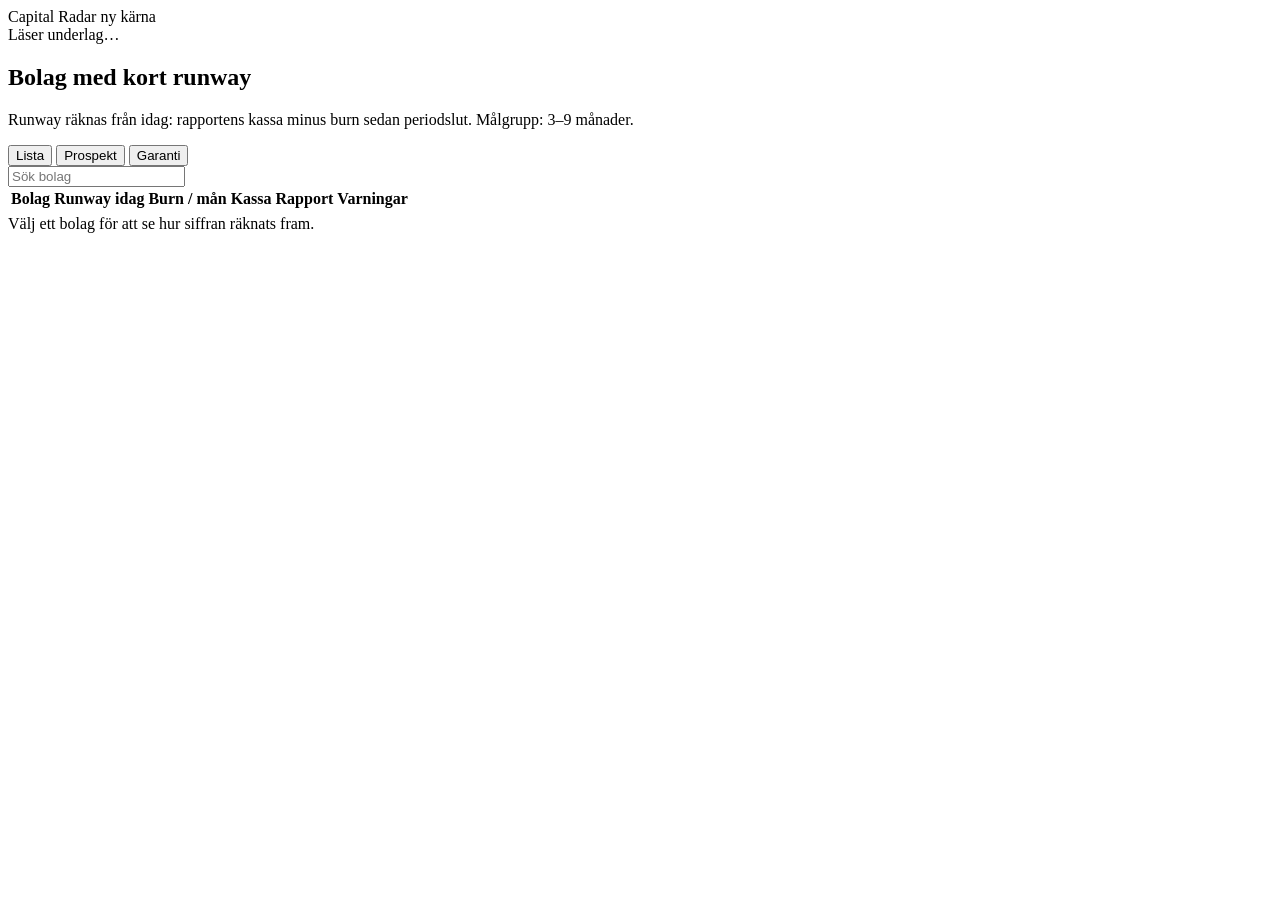
==== src/radar/static/index.html @ b4dbd422 "Markers, sector filter and multi-select runway groups; prospects with stated capital need ranked fir" ====
<!doctype html>
<html lang="sv">
<head>
  <meta charset="utf-8">
  <meta name="viewport" content="width=device-width, initial-scale=1">
  <title>Capital Radar</title>
  <link rel="stylesheet" href="static/styles.css?v=19">
</head>
<body>
  <header class="top">
    <div class="brand">Capital Radar <span class="tag">ny kärna</span></div>
    <div class="meta" id="meta">Läser underlag…</div>
  </header>

  <main class="layout">
    <section class="list">
      <div class="intro">
        <h1>Bolag med kort runway</h1>
        <p>Runway räknas från idag: rapportens kassa minus burn sedan periodslut. Målgrupp: 3–9 månader.</p>
      </div>

      <div class="views" id="views" role="tablist" aria-label="Vy">
        <button class="view active" data-view="list" role="tab" aria-selected="true">Lista <span class="cnt"></span></button>
        <button class="view" data-view="prospects" role="tab" aria-selected="false">Prospekt <span class="cnt"></span></button>
        <button class="view" data-view="garanti" role="tab" aria-selected="false">Garanti</button>
      </div>

      <div id="listView">
      <nav class="bands" id="bands" aria-label="Runway-grupper (flerval)"></nav>
      <div class="facets" id="facets" aria-label="Filter: bransch och markörer"></div>

      <div class="tools">
        <input id="search" type="search" placeholder="Sök bolag" aria-label="Sök bolag">
      </div>

      <div class="table-wrap">
        <table>
          <thead>
            <tr>
              <th>Bolag</th>
              <th class="num">Runway idag</th>
              <th class="num">Burn / mån</th>
              <th class="num">Kassa</th>
              <th>Rapport</th>
              <th>Varningar</th>
            </tr>
          </thead>
          <tbody id="rows"><tr class="skel"><td colspan="6"><span class="sk"></span></td></tr></tbody>
        </table>
      </div>
      </div>

      <div id="prospectView" hidden>
        <p class="source">Bolag med runway under 9 månader och ingen annonserad emission, rankade efter prospektpoäng. Bolag med uttalat kapitalbehov (stämmobeslut, kallelse, plan, osäkerhet om fortsatt drift eller indirekt behov) visas överst. Pågående kapitalanskaffning visas separat längst ner. Marknadsvärde från Nasdaq; saknas det visas "okänt".</p>
        <div class="facets" id="pFacets" aria-label="Filter: bransch och markörer"></div>
        <div class="table-wrap">
          <table>
            <thead>
              <tr>
                <th>Bolag</th>
                <th class="num">Poäng</th>
                <th class="num">Runway idag</th>
                <th class="num">Kapitalbehov</th>
                <th class="num">Marknadsvärde</th>
                <th class="num">Andel</th>
                <th class="num">Emissioner 24 mån</th>
                <th>Senaste emission</th>
              </tr>
            </thead>
            <tbody id="prospectRows"><tr class="skel"><td colspan="8"><span class="sk"></span></td></tr></tbody>
          </table>
        </div>
        <h2 class="section-title">Strukturell förändring (kontrollera manuellt)</h2>
        <p class="source">Bolaget har förändrats efter rapporten (t.ex. omvänt förvärv eller fusion). Rapportens kassa och burn är inaktuella, så bolagen poängsätts inte som vanliga prospekt men döljs inte.</p>
        <div class="table-wrap">
          <table>
            <thead><tr><th>Bolag</th><th>Händelser efter rapporten</th><th>Rapport</th><th class="num">Gammal runway</th></tr></thead>
            <tbody id="structuralRows"><tr class="skel"><td colspan="4"><span class="sk"></span></td></tr></tbody>
          </table>
        </div>
        <h2 class="section-title">Pågående kapitalanskaffning (för sent för garanti)</h2>
        <p class="source">Emission annonserad men inte genomförd: garantin är sannolikt redan ordnad.</p>
        <div class="table-wrap">
          <table>
            <thead>
              <tr>
                <th>Bolag</th>
                <th class="num">Poäng</th>
                <th class="num">Runway idag</th>
                <th class="num">Kapitalbehov</th>
                <th class="num">Marknadsvärde</th>
                <th class="num">Andel</th>
                <th class="num">Emissioner 24 mån</th>
                <th>Senaste emission</th>
              </tr>
            </thead>
            <tbody id="raisingRows"><tr class="skel"><td colspan="8"><span class="sk"></span></td></tr></tbody>
          </table>
        </div>
      </div>

      <div id="garantiView" hidden>
        <div class="g-search">
          <label for="gSearch" class="g-label">Sök bolag att garantera</label>
          <input id="gSearch" type="search" autocomplete="off" placeholder="Bolagsnamn, ticker eller ISIN" role="combobox" aria-expanded="false" aria-controls="gResults" aria-autocomplete="list">
          <ul id="gResults" class="g-results" role="listbox" aria-label="Sökträffar"></ul>
        </div>
        <div id="gCompany" aria-live="polite"></div>
      </div>
    </section>

    <aside class="detail" id="detail" aria-live="polite">
      <div class="placeholder">Välj ett bolag för att se hur siffran räknats fram.</div>
    </aside>
  </main>

  <script src="static/app.js?v=26" defer></script>
</body>
</html>
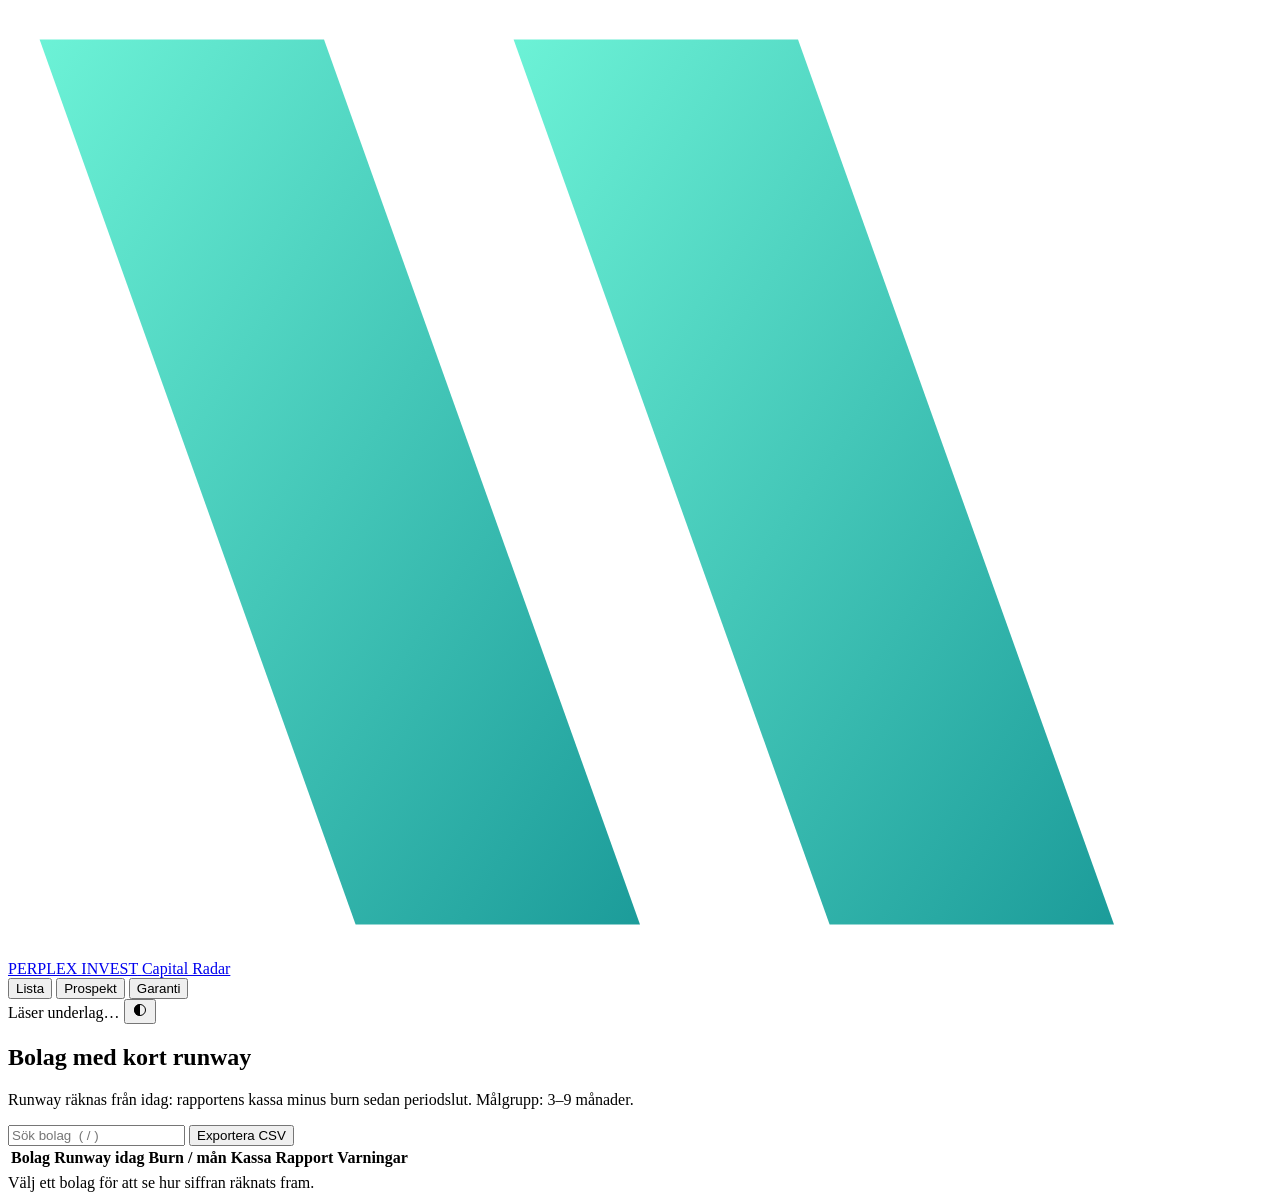
==== commit 60630bf3: "Perplex Invest interface: brand header, insight cards, sortable table, watchlist, cash chart, tabs, " ====
--- a/src/radar/static/index.html
+++ b/src/radar/static/index.html
@@ -4,12 +4,32 @@
   <meta charset="utf-8">
   <meta name="viewport" content="width=device-width, initial-scale=1">
   <title>Capital Radar</title>
-  <link rel="stylesheet" href="static/styles.css?v=19">
+  <meta name="color-scheme" content="light dark">
+  <script src="static/theme.js?v=1"></script>
+  <link rel="stylesheet" href="static/styles.css?v=25">
 </head>
 <body>
   <header class="top">
-    <div class="brand">Capital Radar <span class="tag">ny kärna</span></div>
-    <div class="meta" id="meta">Läser underlag…</div>
+    <a class="brand" href="#lista" aria-label="Perplex Invest Capital Radar, till listan">
+      <svg class="logo" viewBox="0 0 40 30" aria-hidden="true">
+        <defs><linearGradient id="logoGradient" x1="0" y1="0" x2="1" y2="1">
+          <stop offset="0" stop-color="#6cf2d6"/><stop offset="1" stop-color="#1c9c9a"/></linearGradient></defs>
+        <path d="M1 1h9l10 28h-9z" fill="url(#logoGradient)"/><path d="M16 1h9l10 28h-9z" fill="url(#logoGradient)"/>
+      </svg>
+      <span class="wordmark">PERPLEX INVEST</span>
+      <span class="product">Capital Radar</span>
+    </a>
+    <nav class="views" id="views" role="tablist" aria-label="Vy">
+      <button class="view active" data-view="list" role="tab" aria-selected="true">Lista <span class="cnt"></span></button>
+      <button class="view" data-view="prospects" role="tab" aria-selected="false">Prospekt <span class="cnt"></span></button>
+      <button class="view" data-view="garanti" role="tab" aria-selected="false">Garanti</button>
+    </nav>
+    <div class="top-right">
+      <span class="meta" id="meta">Läser underlag…</span>
+      <button type="button" class="icon-btn" id="themeToggle" aria-label="Byt mellan ljust och mörkt läge" title="Ljust eller mörkt läge">
+        <svg viewBox="0 0 24 24" width="16" height="16" aria-hidden="true"><path fill="currentColor" d="M12 3a9 9 0 1 0 0 18V3z"/><circle cx="12" cy="12" r="8.25" fill="none" stroke="currentColor" stroke-width="1.5"/></svg>
+      </button>
+    </div>
   </header>
 
   <main class="layout">
@@ -19,30 +39,27 @@
         <p>Runway räknas från idag: rapportens kassa minus burn sedan periodslut. Målgrupp: 3–9 månader.</p>
       </div>
 
-      <div class="views" id="views" role="tablist" aria-label="Vy">
-        <button class="view active" data-view="list" role="tab" aria-selected="true">Lista <span class="cnt"></span></button>
-        <button class="view" data-view="prospects" role="tab" aria-selected="false">Prospekt <span class="cnt"></span></button>
-        <button class="view" data-view="garanti" role="tab" aria-selected="false">Garanti</button>
-      </div>
-
       <div id="listView">
+      <div class="insights" id="insights" aria-label="Nyckeltal och genvägar"></div>
       <nav class="bands" id="bands" aria-label="Runway-grupper (flerval)"></nav>
       <div class="facets" id="facets" aria-label="Filter: bransch och markörer"></div>
 
       <div class="tools">
-        <input id="search" type="search" placeholder="Sök bolag" aria-label="Sök bolag">
+        <input id="search" type="search" placeholder="Sök bolag  ( / )" aria-label="Sök bolag">
+        <span class="count" id="resultCount" aria-live="polite"></span>
+        <button type="button" class="btn" data-export title="Laddar ned de bolag som visas som CSV för Excel">Exportera CSV</button>
       </div>
 
       <div class="table-wrap">
         <table>
           <thead>
             <tr>
-              <th>Bolag</th>
-              <th class="num">Runway idag</th>
-              <th class="num">Burn / mån</th>
-              <th class="num">Kassa</th>
-              <th>Rapport</th>
-              <th>Varningar</th>
+              <th data-sort="name" tabindex="0" title="Sortera på bolagsnamn">Bolag</th>
+              <th class="num" data-sort="runway" tabindex="0" title="Sortera på runway">Runway idag</th>
+              <th class="num" data-sort="burn" tabindex="0" title="Sortera på burn">Burn / mån</th>
+              <th class="num" data-sort="cash" tabindex="0" title="Sortera på kassa">Kassa</th>
+              <th data-sort="report" tabindex="0" title="Sortera på rapportperiod">Rapport</th>
+              <th data-sort="flags" tabindex="0" title="Sortera på antal varningar">Varningar</th>
             </tr>
           </thead>
           <tbody id="rows"><tr class="skel"><td colspan="6"><span class="sk"></span></td></tr></tbody>
@@ -51,8 +68,9 @@
       </div>
 
       <div id="prospectView" hidden>
-        <p class="source">Bolag med runway under 9 månader och ingen annonserad emission, rankade efter prospektpoäng. Bolag med uttalat kapitalbehov (stämmobeslut, kallelse, plan, osäkerhet om fortsatt drift eller indirekt behov) visas överst. Pågående kapitalanskaffning visas separat längst ner. Marknadsvärde från Nasdaq; saknas det visas "okänt".</p>
+        <p class="source">Bolag med runway under 9 månader och ingen annonserad emission, rankade efter prospektpoäng. Bolag med uttalat kapitalbehov (stämmobeslut, kallelse, plan, osäkerhet om fortsatt drift eller indirekt behov) visas överst. Bolag som tagit in kapital de senaste 4 månaderna ligger i en egen grupp sist. Pågående kapitalanskaffning visas separat längst ner. Marknadsvärde från Nasdaq; saknas det visas "okänt".</p>
         <div class="facets" id="pFacets" aria-label="Filter: bransch och markörer"></div>
+        <div class="tools"><button type="button" class="btn" data-export title="Laddar ned prospekten som visas som CSV för Excel">Exportera CSV</button></div>
         <div class="table-wrap">
           <table>
             <thead>
@@ -114,6 +132,6 @@
     </aside>
   </main>
 
-  <script src="static/app.js?v=26" defer></script>
+  <script src="static/app.js?v=29" defer></script>
 </body>
 </html>
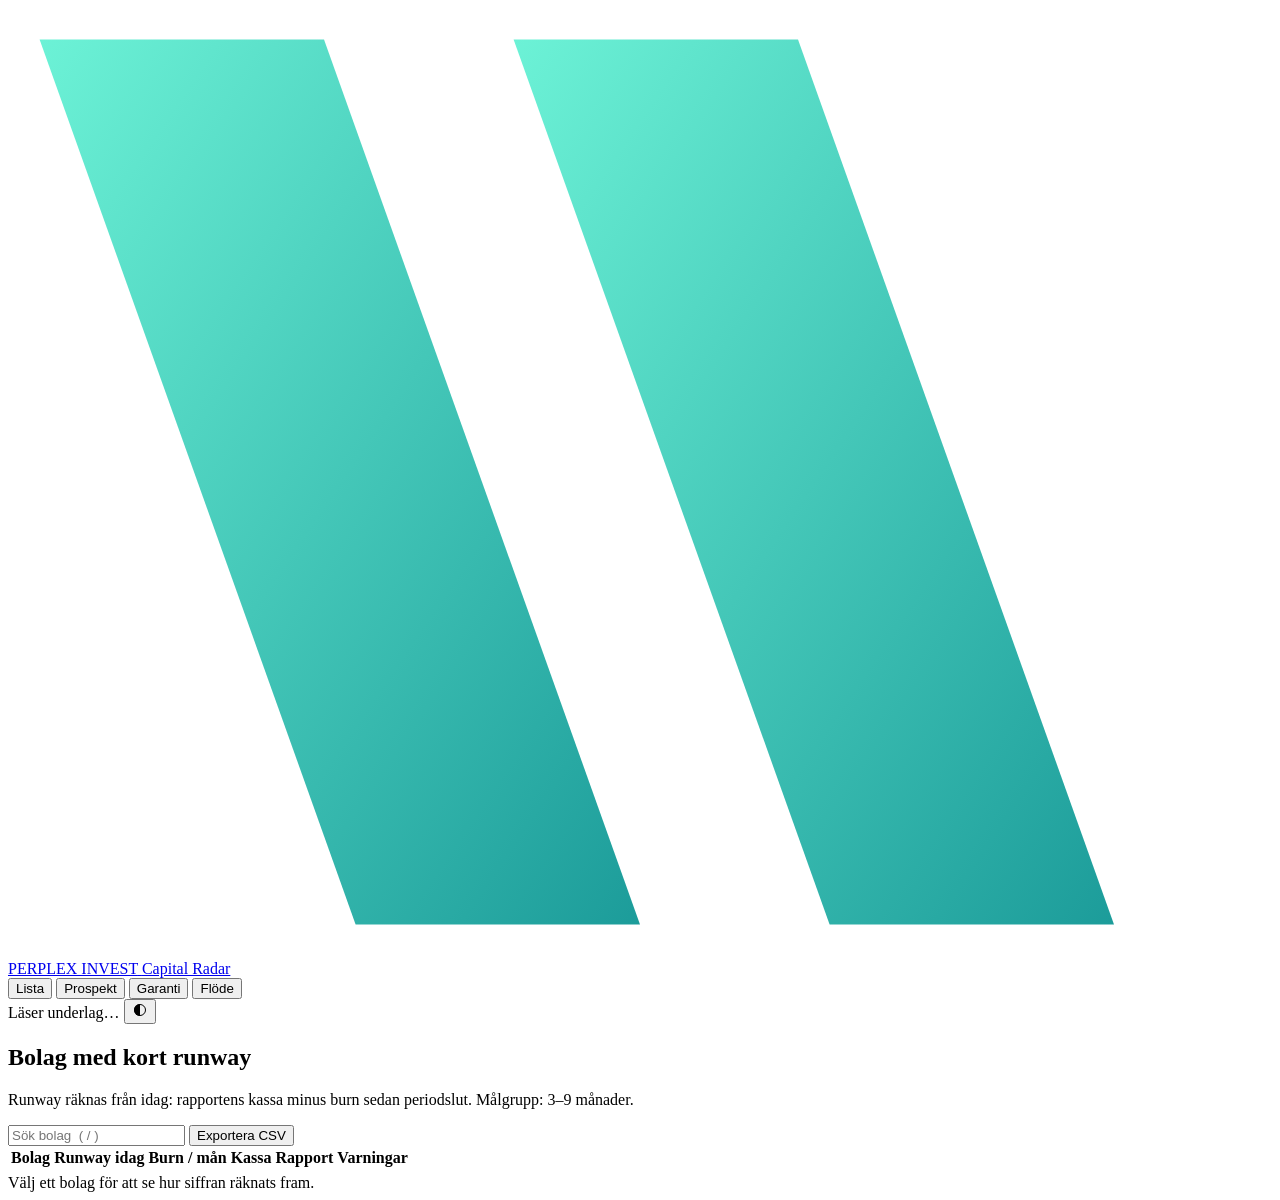
==== commit 9209bcce: "Flow view of band movements week by week; owner ring chart on the Garanti page - history.py: band_hi" ====
--- a/src/radar/static/index.html
+++ b/src/radar/static/index.html
@@ -6,7 +6,7 @@
   <title>Capital Radar</title>
   <meta name="color-scheme" content="light dark">
   <script src="static/theme.js?v=1"></script>
-  <link rel="stylesheet" href="static/styles.css?v=25">
+  <link rel="stylesheet" href="static/styles.css?v=28">
 </head>
 <body>
   <header class="top">
@@ -23,6 +23,7 @@
       <button class="view active" data-view="list" role="tab" aria-selected="true">Lista <span class="cnt"></span></button>
       <button class="view" data-view="prospects" role="tab" aria-selected="false">Prospekt <span class="cnt"></span></button>
       <button class="view" data-view="garanti" role="tab" aria-selected="false">Garanti</button>
+      <button class="view" data-view="flow" role="tab" aria-selected="false">Flöde</button>
     </nav>
     <div class="top-right">
       <span class="meta" id="meta">Läser underlag…</span>
@@ -70,6 +71,7 @@
       <div id="prospectView" hidden>
         <p class="source">Bolag med runway under 9 månader och ingen annonserad emission, rankade efter prospektpoäng. Bolag med uttalat kapitalbehov (stämmobeslut, kallelse, plan, osäkerhet om fortsatt drift eller indirekt behov) visas överst. Bolag som tagit in kapital de senaste 4 månaderna ligger i en egen grupp sist. Pågående kapitalanskaffning visas separat längst ner. Marknadsvärde från Nasdaq; saknas det visas "okänt".</p>
         <div class="facets" id="pFacets" aria-label="Filter: bransch och markörer"></div>
+        <div id="prospectMap"></div>
         <div class="tools"><button type="button" class="btn" data-export title="Laddar ned prospekten som visas som CSV för Excel">Exportera CSV</button></div>
         <div class="table-wrap">
           <table>
@@ -117,6 +119,11 @@
         </div>
       </div>
 
+      <div id="flowView" hidden>
+        <p class="source">Hur bolagen flyttar sig mellan runway-grupperna över tid. Varje vecka visar den sista ögonblicksbilden från den schemalagda driften; flyttarna jämför med veckan innan. Klicka på ett bolag för att öppna det i listan.</p>
+        <div id="flowChart"></div>
+        <div id="flowMoves"></div>
+      </div>
       <div id="garantiView" hidden>
         <div class="g-search">
           <label for="gSearch" class="g-label">Sök bolag att garantera</label>
@@ -132,6 +139,6 @@
     </aside>
   </main>
 
-  <script src="static/app.js?v=29" defer></script>
+  <script src="static/app.js?v=32" defer></script>
 </body>
 </html>
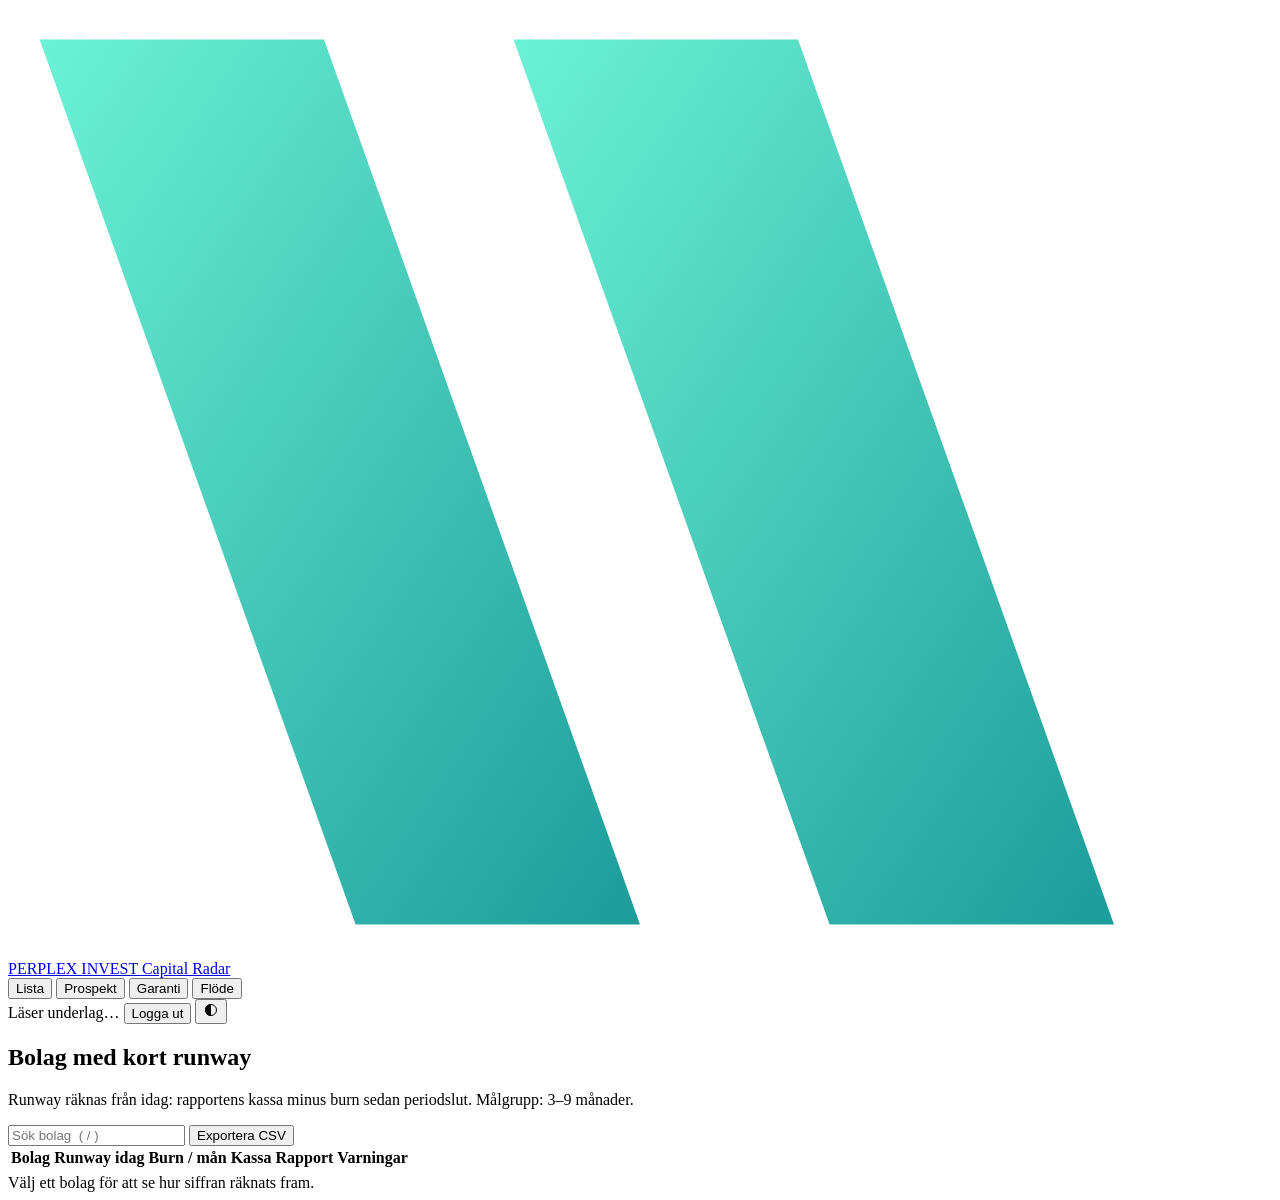
==== commit ff70494c: "PIN login page; clearer names for going-concern and capital-need markers - auth.py: login page with " ====
--- a/src/radar/static/index.html
+++ b/src/radar/static/index.html
@@ -6,7 +6,7 @@
   <title>Capital Radar</title>
   <meta name="color-scheme" content="light dark">
   <script src="static/theme.js?v=1"></script>
-  <link rel="stylesheet" href="static/styles.css?v=28">
+  <link rel="stylesheet" href="static/styles.css?v=29">
 </head>
 <body>
   <header class="top">
@@ -27,6 +27,7 @@
     </nav>
     <div class="top-right">
       <span class="meta" id="meta">Läser underlag…</span>
+      <button type="button" class="btn small logout" id="logoutBtn" title="Logga ut">Logga ut</button>
       <button type="button" class="icon-btn" id="themeToggle" aria-label="Byt mellan ljust och mörkt läge" title="Ljust eller mörkt läge">
         <svg viewBox="0 0 24 24" width="16" height="16" aria-hidden="true"><path fill="currentColor" d="M12 3a9 9 0 1 0 0 18V3z"/><circle cx="12" cy="12" r="8.25" fill="none" stroke="currentColor" stroke-width="1.5"/></svg>
       </button>
@@ -69,7 +70,7 @@
       </div>
 
       <div id="prospectView" hidden>
-        <p class="source">Bolag med runway under 9 månader och ingen annonserad emission, rankade efter prospektpoäng. Bolag med uttalat kapitalbehov (stämmobeslut, kallelse, plan, osäkerhet om fortsatt drift eller indirekt behov) visas överst. Bolag som tagit in kapital de senaste 4 månaderna ligger i en egen grupp sist. Pågående kapitalanskaffning visas separat längst ner. Marknadsvärde från Nasdaq; saknas det visas "okänt".</p>
+        <p class="source">Bolag med runway under 9 månader och ingen annonserad emission, rankade efter prospektpoäng. Bolag med tecken på kapitalbehov (stämmobeslut, kallelse, plan, finansieringsbehov enligt rapport eller indirekt behov) visas överst. Bolag som tagit in kapital de senaste 4 månaderna ligger i en egen grupp sist. Pågående kapitalanskaffning visas separat längst ner. Marknadsvärde från Nasdaq; saknas det visas "okänt".</p>
         <div class="facets" id="pFacets" aria-label="Filter: bransch och markörer"></div>
         <div id="prospectMap"></div>
         <div class="tools"><button type="button" class="btn" data-export title="Laddar ned prospekten som visas som CSV för Excel">Exportera CSV</button></div>
@@ -139,6 +140,6 @@
     </aside>
   </main>
 
-  <script src="static/app.js?v=32" defer></script>
+  <script src="static/app.js?v=35" defer></script>
 </body>
 </html>
